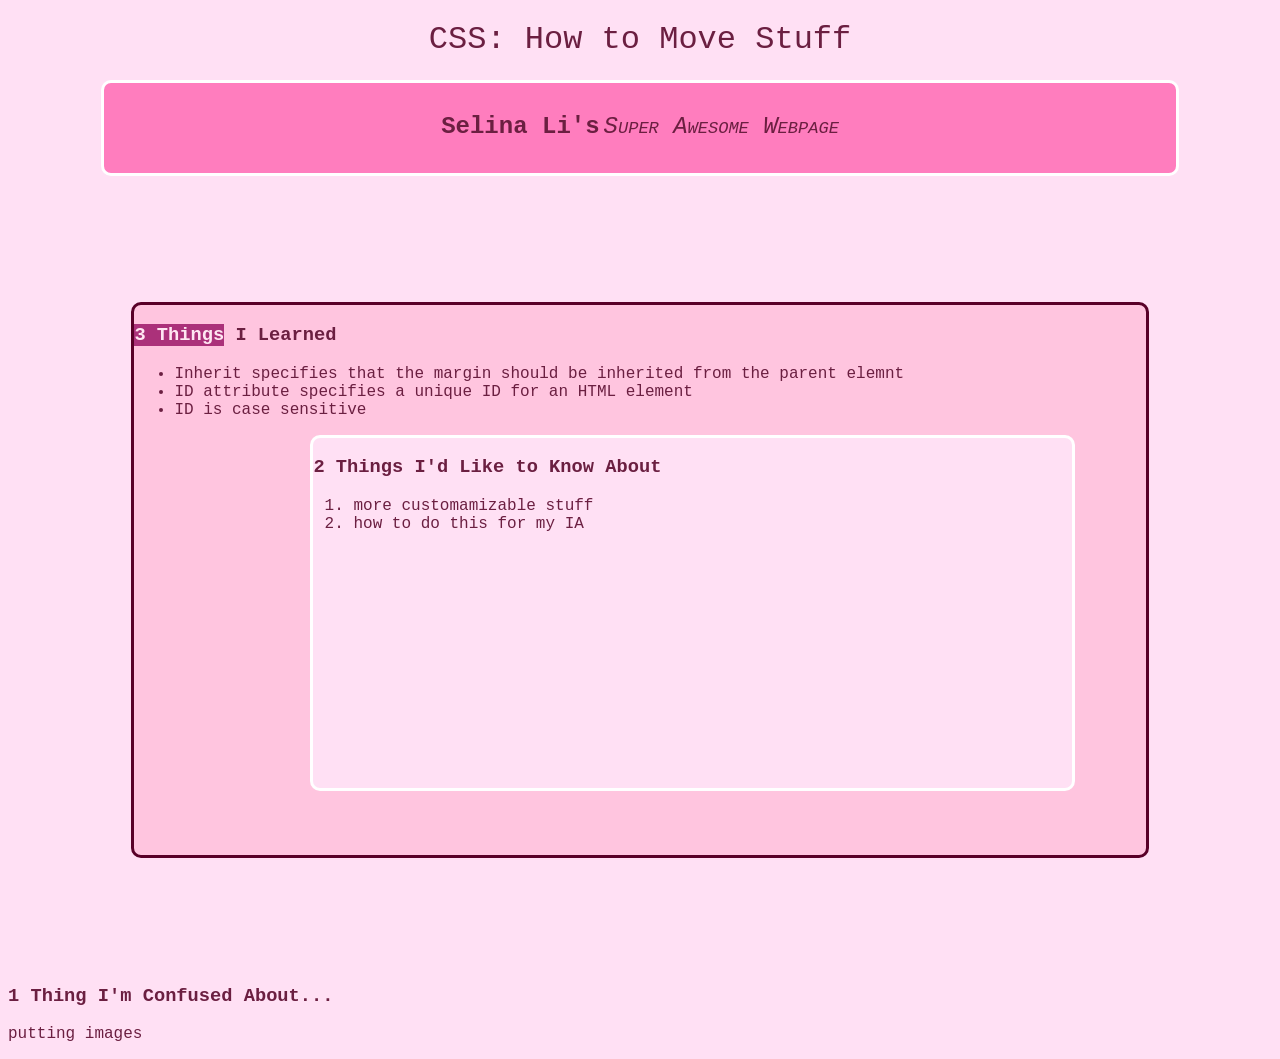
==== .vscode/weblesson02/index.html @ 701b62dc "most numbers of factors from 1 to N" ====
<!DOCTYPE html>
<html Lang="en">
<head>
<meta charset="UTF-8"
<meta name="viewport" content ="width=device-width, initial-scale=1.0">
<link href="style.css" rel="stylesheet" type="text/css"/>
<title>How to Move Stuff</title>
</head>
<body>

<h1>CSS: How to Move Stuff</h1>
<div id="header">
    <h2>Selina Li's</h2>
    <p><i>Super Awesome Webpage</i></p>
</div>

<div id="parent">
    <h3><span id="highlight"> 3 Things</span> I Learned</h3>
    <ul>
        <li>Inherit specifies that the margin should be inherited from the parent elemnt</li>
        <li>ID attribute specifies a unique ID for an HTML element</li>
        <li>ID is case sensitive</li>
    
    </ul>

<div id="child">
    <h3>2 Things I'd Like to Know About</h3>
    <ol>
        <li>more customamizable stuff</li>
         <li>how to do this for my IA</li>
    </ol>

</div>
</div>

<div id="relative">
    <h3>1 Thing I'm Confused About...</h3>
    <p>putting images</p>
</div>

</body>
</html>
---- .vscode/weblesson02/style.css ----
body {
    background-color: #ffe0f4;
}

h1, h2, h3, p, li {
    color: #6b1f41;
    font-family: 'Courier New', Courier, monospace;
}

h1{
    text-align: center;
    font-family:'Courier New', Courier, monospace;
    font-weight: 100;
    font-style: normal; 
}
#parent {
    color: #6b1f41;
}

#highlight{
    background-color: rgb(171, 49, 122);
    color:#ffe7f2
}

#header{
    font-size: 1rem;
    position: sticky;
    top: 0;
    width: 80%;
    height: 30px;
    background-color: rgb(255, 125, 190);
    color:rgb(255, 125, 190);
    text-align: center;
    margin: auto;
    padding: 30px;
    border-radius: 10px;
    border-style: solid;
    border-color: #ffffff;
    z-index: 1;
}

#header p, h2{
    display: inline;
}

#header p{
    font-size: 1.5rem;
    font-variant: small-caps;
}

#parent{
    position: relative;
    width: 80%;
    height: 550px;
    margin: 10% auto;
    background-color: #ffc5df;
    border-style: solid;
    border-color:#590028;
    color: #ae5181;
    border-radius: 10px;

}

#child{
    position: absolute;
    width: 75%;
    height: 350px;
    right: 7%;
    border-radius: 10px;
    border-style: solid;
    border-color: white;
    background-color: #ffe0f4;
    color:#ffffff

}
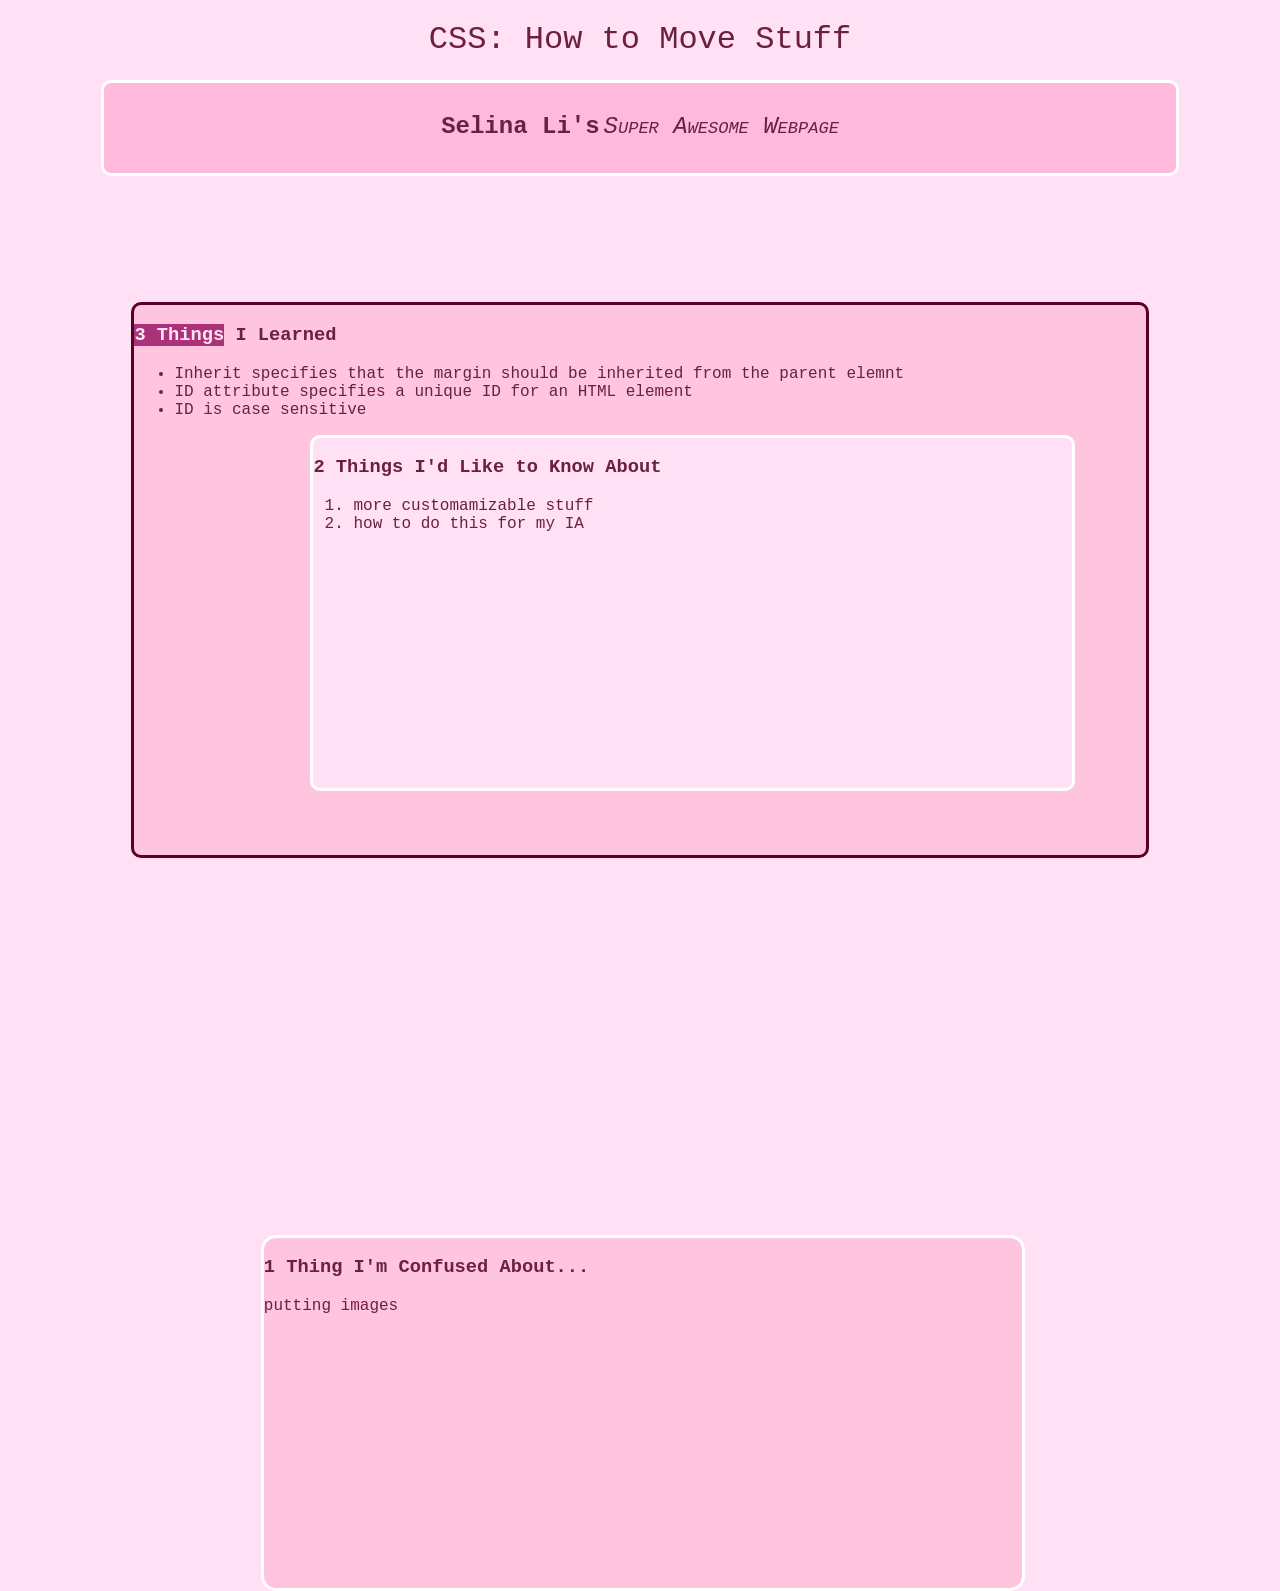
==== commit 3fe61348: "lesson 25" ====
--- a/.vscode/weblesson02/index.html
+++ b/.vscode/weblesson02/index.html
@@ -38,5 +38,10 @@
     <p>putting images</p>
 </div>
 
+<img src="https://i.kym-cdn.com/photos/images/original/003/166/413/f24">
+
+
+
+
 </body>
 </html>
--- a/.vscode/weblesson02/style.css
+++ b/.vscode/weblesson02/style.css
@@ -1,5 +1,7 @@
 body {
     background-color: #ffe0f4;
+    background-image: url(https://i.kym-cdn.com/photos/images/newsfeed/003/119/864/501.jpeg);
+    
 }
 
 h1, h2, h3, p, li {
@@ -28,7 +30,7 @@
     top: 0;
     width: 80%;
     height: 30px;
-    background-color: rgb(255, 125, 190);
+    background-color: rgb(255, 185, 220);
     color:rgb(255, 125, 190);
     text-align: center;
     margin: auto;
@@ -71,5 +73,25 @@
     border-color: white;
     background-color: #ffe0f4;
     color:#ffffff
+}
+#relative{
+    position: relative;
+width: 60%;
+height: 350px;
+top: 250px;
+left: 20%;
+border-radius: 15px;
+border-style: solid;
+border-color: #ffffff;
+background-color: #ffc5df;
+color: white;
+}
 
-}+img{
+    position: fixed;
+    top: -7%;
+    left: 0%;
+    width: 20%;
+    height: auto;
+    z-index: 2;
+}
